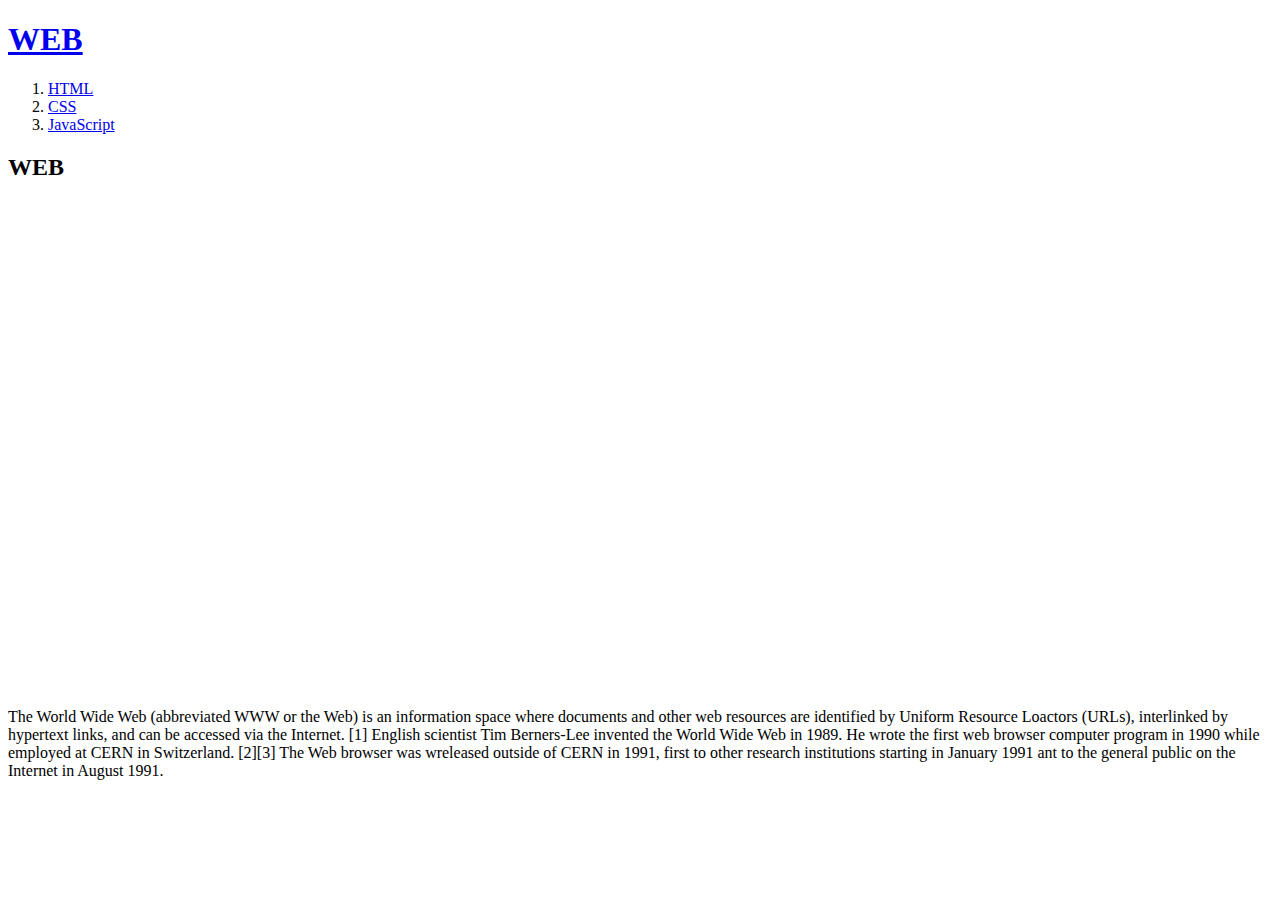
==== web/index.html @ c4937964 "CSS 공부 1일차" ====
<!doctype html>
<html>

<head>
  <title>WEB1 - Welcome</title>
  <meta charset="utf-8">
  <!-- Global site tag (gtag.js) - Google Analytics -->
  <script async src="https://www.googletagmanager.com/gtag/js?id=UA-171617547-1"></script>
  <script>
    window.dataLayer = window.dataLayer || [];

    function gtag() {
      dataLayer.push(arguments);
    }
    gtag('js', new Date());

    gtag('config', 'UA-171617547-1');
  </script>
</head>

<body>
  <h1><a href="index.html">WEB</a></h1>
  <ol>
    <li><a href="1.html">HTML</a></li>
    <li><a href="2.html">CSS</a></li>
    <li><a href="3.html">JavaScript</a></li>
  </ol>
  <h2>WEB</h2>

  <p>
    <iframe width="865" height="487" src="https://www.youtube.com/embed/PsoAaB3XQVM" frameborder="0" allow="accelerometer; autoplay; encrypted-media; gyroscope; picture-in-picture" allowfullscreen></iframe>
  </p>

  <p>
    The World Wide Web (abbreviated WWW or the Web) is an information space where documents and other web resources are identified by Uniform Resource Loactors (URLs), interlinked by hypertext links, and can be accessed via the Internet. [1] English
    scientist Tim Berners-Lee invented the World Wide Web in 1989. He wrote the first web browser computer program in 1990 while employed at CERN in Switzerland. [2][3] The Web browser was wreleased outside of CERN in 1991, first to other research
    institutions starting in January 1991 ant to the general public on the Internet in August 1991.
  </p>

  <p>
    <!--Start of Tawk.to Script-->
    <script type="text/javascript">
      var Tawk_API = Tawk_API || {},
        Tawk_LoadStart = new Date();
      (function() {
        var s1 = document.createElement("script"),
          s0 = document.getElementsByTagName("script")[0];
        s1.async = true;
        s1.src = 'https://embed.tawk.to/5effb19e223d045fcb7b4704/default';
        s1.charset = 'UTF-8';
        s1.setAttribute('crossorigin', '*');
        s0.parentNode.insertBefore(s1, s0);
      })();
    </script>
    <!--End of Tawk.to Script-->
  </p>

  <p>
  <div id="disqus_thread"></div>
  <script>
    /**
     *  RECOMMENDED CONFIGURATION VARIABLES: EDIT AND UNCOMMENT THE SECTION BELOW TO INSERT DYNAMIC VALUES FROM YOUR PLATFORM OR CMS.
     *  LEARN WHY DEFINING THESE VARIABLES IS IMPORTANT: https://disqus.com/admin/universalcode/#configuration-variables*/
    /*
    var disqus_config = function () {
    this.page.url = PAGE_URL;  // Replace PAGE_URL with your page's canonical URL variable
    this.page.identifier = PAGE_IDENTIFIER; // Replace PAGE_IDENTIFIER with your page's unique identifier variable
    };
    */
    (function() { // DON'T EDIT BELOW THIS LINE
      var d = document,
        s = d.createElement('script');
      s.src = 'https://web1-hgufh3wy2o.disqus.com/embed.js';
      s.setAttribute('data-timestamp', +new Date());
      (d.head || d.body).appendChild(s);
    })();
  </script>
  <noscript>Please enable JavaScript to view the <a href="https://disqus.com/?ref_noscript">comments powered by Disqus.</a></noscript>
  </p>

</body>

</html>
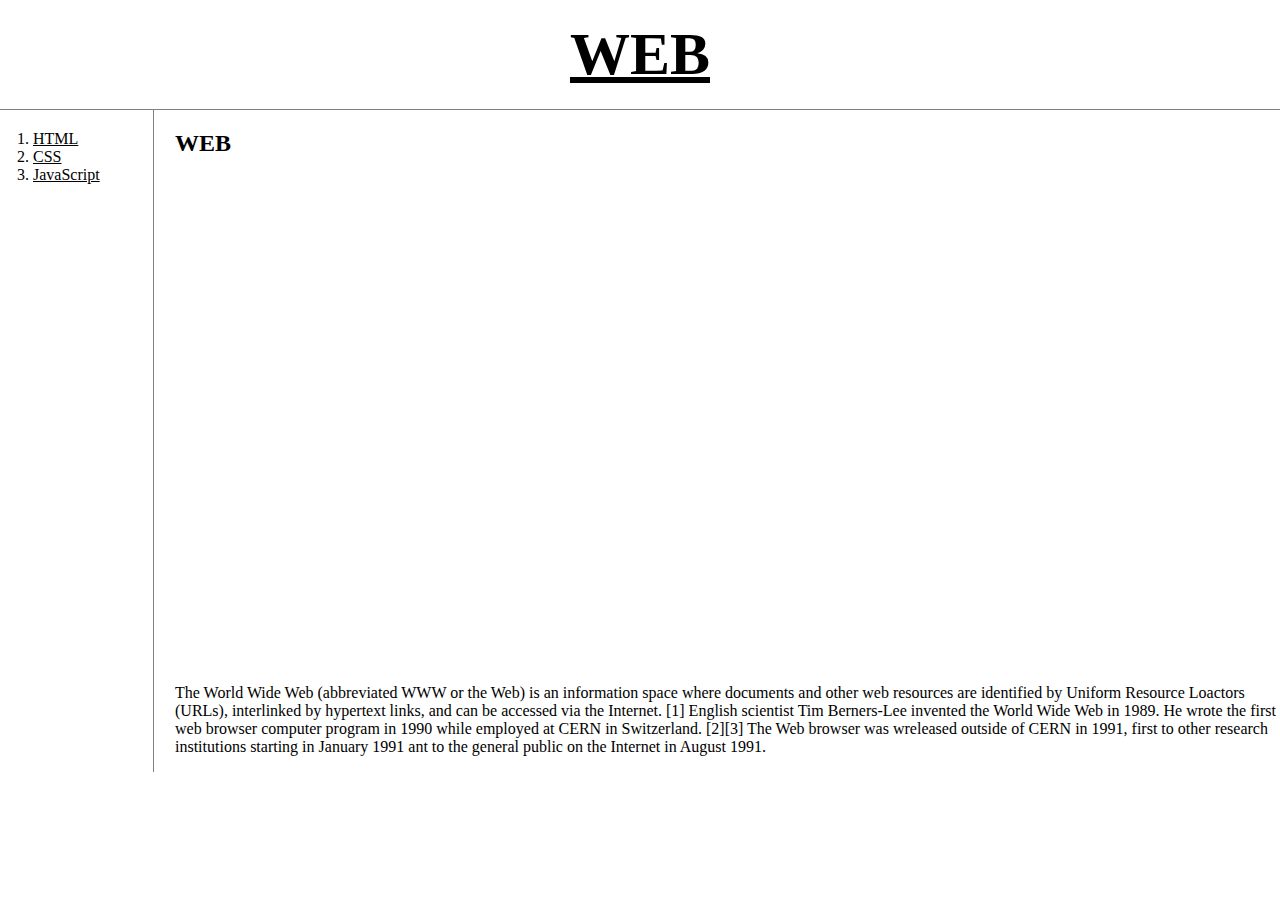
==== commit 7bceeca4: "Box Model Grid 반응형 웹 디자인과 미디어 쿼리 CSS 코드의 재사용 (style.css)" ====
--- a/web/index.html
+++ b/web/index.html
@@ -16,68 +16,74 @@
 
     gtag('config', 'UA-171617547-1');
   </script>
+
+  <link rel="stylesheet" href="style.css">
 </head>
 
 <body>
   <h1><a href="index.html">WEB</a></h1>
-  <ol>
-    <li><a href="1.html">HTML</a></li>
-    <li><a href="2.html">CSS</a></li>
-    <li><a href="3.html">JavaScript</a></li>
-  </ol>
-  <h2>WEB</h2>
+  <div id="grid">
+    <ol>
+      <li><a href="1.html">HTML</a></li>
+      <li><a href="2.html">CSS</a></li>
+      <li><a href="3.html">JavaScript</a></li>
+    </ol>
+    <div id="article">
+      <h2>WEB</h2>
+      <p>
+        <iframe width="865" height="487" src="https://www.youtube.com/embed/PsoAaB3XQVM" frameborder="0" allow="accelerometer; autoplay; encrypted-media; gyroscope; picture-in-picture" allowfullscreen></iframe>
+      </p>
 
-  <p>
-    <iframe width="865" height="487" src="https://www.youtube.com/embed/PsoAaB3XQVM" frameborder="0" allow="accelerometer; autoplay; encrypted-media; gyroscope; picture-in-picture" allowfullscreen></iframe>
-  </p>
+      <p>
+        The World Wide Web (abbreviated WWW or the Web) is an information space where documents and other web resources are identified by Uniform Resource Loactors (URLs), interlinked by hypertext links, and can be accessed via the Internet. [1]
+        English
+        scientist Tim Berners-Lee invented the World Wide Web in 1989. He wrote the first web browser computer program in 1990 while employed at CERN in Switzerland. [2][3] The Web browser was wreleased outside of CERN in 1991, first to other
+        research
+        institutions starting in January 1991 ant to the general public on the Internet in August 1991.
+      </p>
 
-  <p>
-    The World Wide Web (abbreviated WWW or the Web) is an information space where documents and other web resources are identified by Uniform Resource Loactors (URLs), interlinked by hypertext links, and can be accessed via the Internet. [1] English
-    scientist Tim Berners-Lee invented the World Wide Web in 1989. He wrote the first web browser computer program in 1990 while employed at CERN in Switzerland. [2][3] The Web browser was wreleased outside of CERN in 1991, first to other research
-    institutions starting in January 1991 ant to the general public on the Internet in August 1991.
-  </p>
+      <p>
+        <!--Start of Tawk.to Script-->
+        <script type="text/javascript">
+          var Tawk_API = Tawk_API || {},
+            Tawk_LoadStart = new Date();
+          (function() {
+            var s1 = document.createElement("script"),
+              s0 = document.getElementsByTagName("script")[0];
+            s1.async = true;
+            s1.src = 'https://embed.tawk.to/5effb19e223d045fcb7b4704/default';
+            s1.charset = 'UTF-8';
+            s1.setAttribute('crossorigin', '*');
+            s0.parentNode.insertBefore(s1, s0);
+          })();
+        </script>
+        <!--End of Tawk.to Script-->
+      </p>
 
-  <p>
-    <!--Start of Tawk.to Script-->
-    <script type="text/javascript">
-      var Tawk_API = Tawk_API || {},
-        Tawk_LoadStart = new Date();
-      (function() {
-        var s1 = document.createElement("script"),
-          s0 = document.getElementsByTagName("script")[0];
-        s1.async = true;
-        s1.src = 'https://embed.tawk.to/5effb19e223d045fcb7b4704/default';
-        s1.charset = 'UTF-8';
-        s1.setAttribute('crossorigin', '*');
-        s0.parentNode.insertBefore(s1, s0);
-      })();
-    </script>
-    <!--End of Tawk.to Script-->
-  </p>
-
-  <p>
-  <div id="disqus_thread"></div>
-  <script>
-    /**
-     *  RECOMMENDED CONFIGURATION VARIABLES: EDIT AND UNCOMMENT THE SECTION BELOW TO INSERT DYNAMIC VALUES FROM YOUR PLATFORM OR CMS.
-     *  LEARN WHY DEFINING THESE VARIABLES IS IMPORTANT: https://disqus.com/admin/universalcode/#configuration-variables*/
-    /*
-    var disqus_config = function () {
-    this.page.url = PAGE_URL;  // Replace PAGE_URL with your page's canonical URL variable
-    this.page.identifier = PAGE_IDENTIFIER; // Replace PAGE_IDENTIFIER with your page's unique identifier variable
-    };
-    */
-    (function() { // DON'T EDIT BELOW THIS LINE
-      var d = document,
-        s = d.createElement('script');
-      s.src = 'https://web1-hgufh3wy2o.disqus.com/embed.js';
-      s.setAttribute('data-timestamp', +new Date());
-      (d.head || d.body).appendChild(s);
-    })();
-  </script>
-  <noscript>Please enable JavaScript to view the <a href="https://disqus.com/?ref_noscript">comments powered by Disqus.</a></noscript>
-  </p>
-
+      <p>
+      <div id="disqus_thread"></div>
+      <script>
+        /**
+         *  RECOMMENDED CONFIGURATION VARIABLES: EDIT AND UNCOMMENT THE SECTION BELOW TO INSERT DYNAMIC VALUES FROM YOUR PLATFORM OR CMS.
+         *  LEARN WHY DEFINING THESE VARIABLES IS IMPORTANT: https://disqus.com/admin/universalcode/#configuration-variables*/
+        /*
+        var disqus_config = function () {
+        this.page.url = PAGE_URL;  // Replace PAGE_URL with your page's canonical URL variable
+        this.page.identifier = PAGE_IDENTIFIER; // Replace PAGE_IDENTIFIER with your page's unique identifier variable
+        };
+        */
+        (function() { // DON'T EDIT BELOW THIS LINE
+          var d = document,
+            s = d.createElement('script');
+          s.src = 'https://web1-hgufh3wy2o.disqus.com/embed.js';
+          s.setAttribute('data-timestamp', +new Date());
+          (d.head || d.body).appendChild(s);
+        })();
+      </script>
+      <noscript>Please enable JavaScript to view the <a href="https://disqus.com/?ref_noscript">comments powered by Disqus.</a></noscript>
+      </p>
+    </div>
+  </div>
 </body>
 
 </html>
--- a/web/style.css
+++ b/web/style.css
@@ -0,0 +1,59 @@
+body {
+  margin: 0;
+}
+
+/* #active {
+  color: red;
+} */
+
+/* .saw {
+  color: gray;
+} */
+
+a {
+  color: black;
+  /* text-decoration: none; */
+}
+
+h1 {
+  font-size: 60px;
+  text-align: center;
+  border-bottom: 1px solid gray;
+  margin: 0;
+  padding: 20px;
+}
+
+ol {
+  border-right: 1px solid gray;
+  width: 100px;
+  margin: 0;
+  padding: 20px;
+}
+
+#grid {
+  display: grid;
+  grid-template-columns: 150px 1fr;
+}
+
+#grid ol {
+  padding-left: 33px;
+}
+
+#grid #article {
+  padding-left: 25px;
+}
+
+/* screen width < 500px */
+@media(max-width: 500px) {
+  #grid {
+    display: block;
+  }
+
+  ol {
+    border-right: none;
+  }
+
+  h1 {
+    border-bottom: none;
+  }
+}
